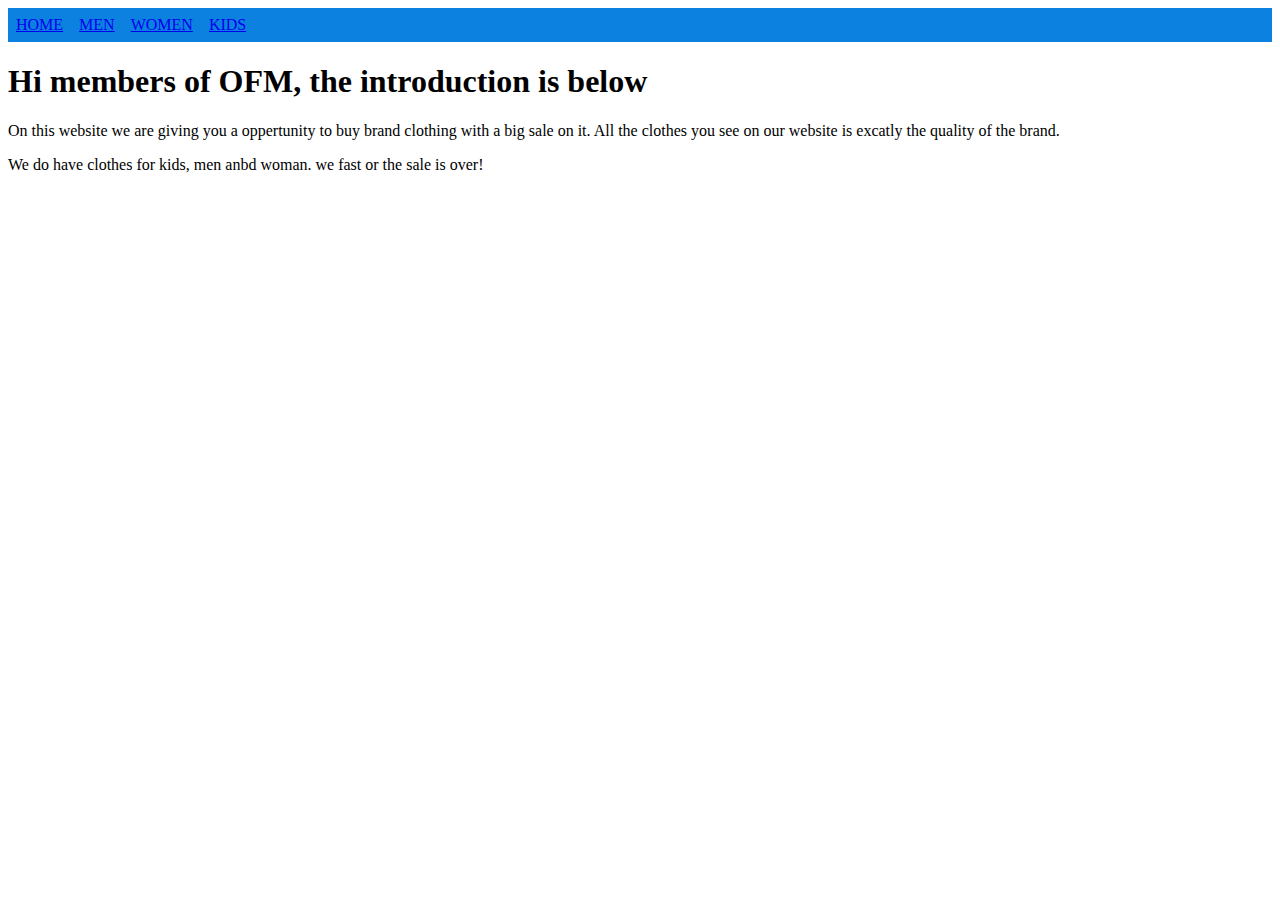
==== index.html @ 36b23e98 "links plus introductie" ====
<!DOCTYPE html>
<html>
    <head>
        <title>OFM</title>
    </head>
   
        <style>
            ul {
              list-style-type: none;
              margin: 0;
              padding: 0;
              overflow: hidden;
              background-color: #0c81e0;
            }
            
            li {
              float: left;
            }
            
            li a {
              display: block;
              padding: 8px;
            }
            </style>
            </head>
            <body>
            
            <ul>
              <li><a href="#HOME">HOME</a></li>
              <li><a href="#MEN">MEN</a></li>
              <li><a href="#WOMEN">WOMEN</a></li>
              <li><a href="#KIDS">KIDS</a></li>
            </ul>
            
            <body>
                <h1>Hi members of OFM, the introduction is below</h1>
                <p>On this website we are giving you a oppertunity to buy brand clothing with a big sale on it. All the clothes you see on our website is excatly the quality of the brand.</p>
                <p>We do have clothes for kids, men anbd woman. we fast or the sale is over!</p>
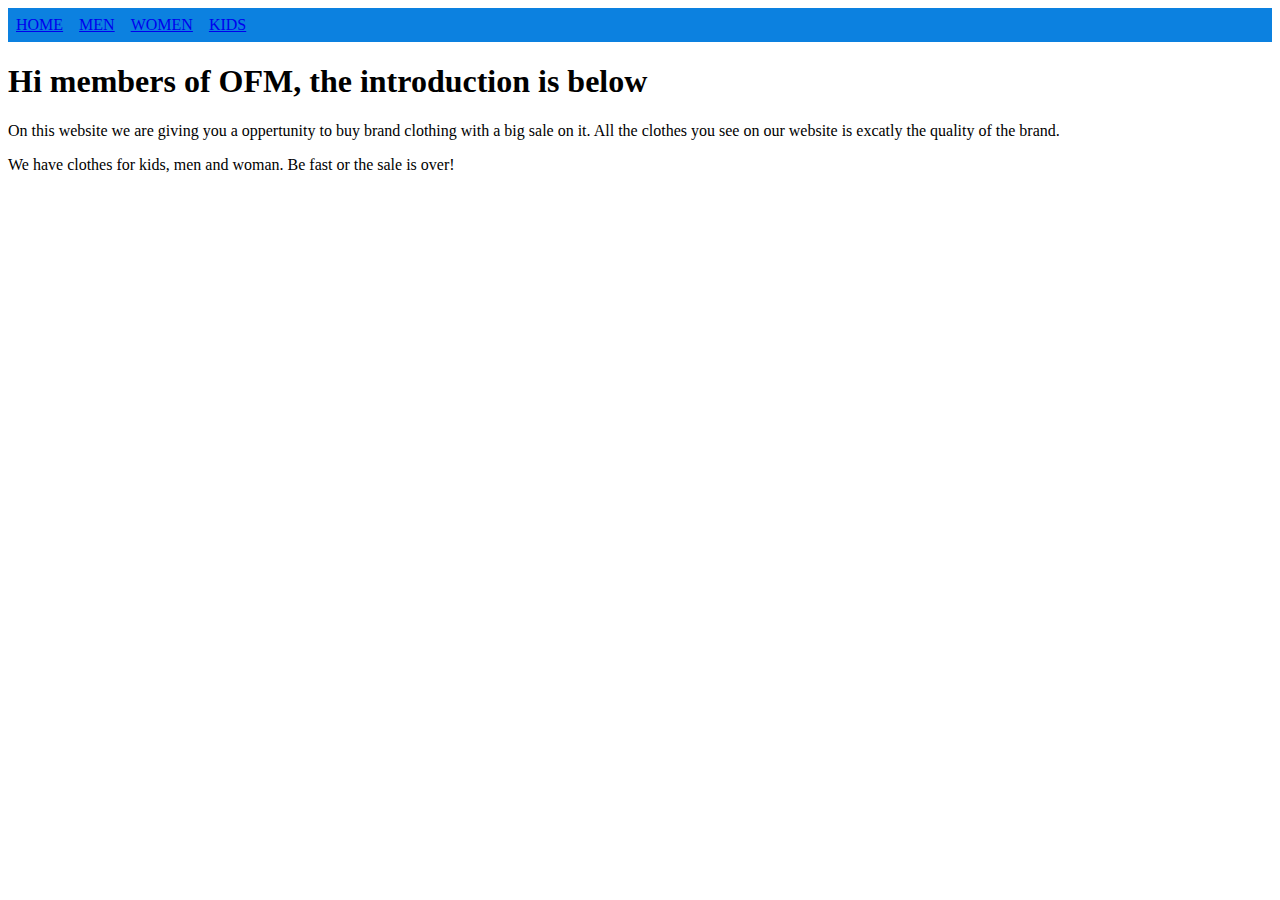
==== commit a08dddcb: "links plus foto" ====
--- a/index.html
+++ b/index.html
@@ -26,14 +26,14 @@
             <body>
             
             <ul>
-              <li><a href="#HOME">HOME</a></li>
-              <li><a href="#MEN">MEN</a></li>
-              <li><a href="#WOMEN">WOMEN</a></li>
-              <li><a href="#KIDS">KIDS</a></li>
+              <li><a href="index.html">HOME</a></li>
+              <li><a href="men.html">MEN</a></li>
+              <li><a href="women.html">WOMEN</a></li>
+              <li><a href="kids.html">KIDS</a></li>
             </ul>
             
             <body>
                 <h1>Hi members of OFM, the introduction is below</h1>
                 <p>On this website we are giving you a oppertunity to buy brand clothing with a big sale on it. All the clothes you see on our website is excatly the quality of the brand.</p>
-                <p>We do have clothes for kids, men anbd woman. we fast or the sale is over!</p>
-                +                <p>We have clothes for kids, men and woman. Be fast or the sale is over!</p>
+              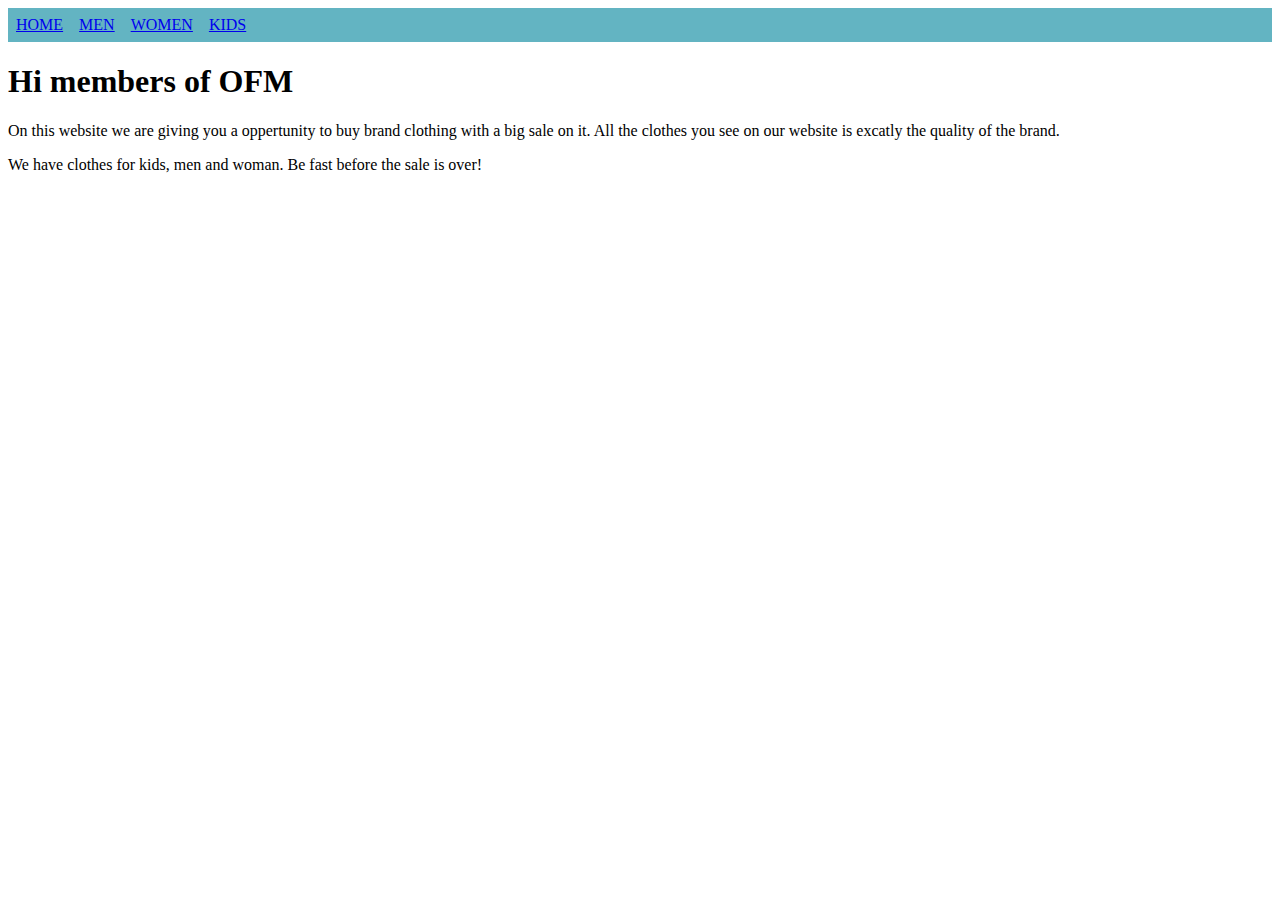
==== commit 76ea5547: "kids plus links plus foto" ====
--- a/index.html
+++ b/index.html
@@ -1,7 +1,10 @@
 <!DOCTYPE html>
 <html>
+  
     <head>
-        <title>OFM</title>
+
+        <title>OnlyForMembers.NL</title>
+
     </head>
    
         <style>
@@ -10,7 +13,7 @@
               margin: 0;
               padding: 0;
               overflow: hidden;
-              background-color: #0c81e0;
+              background-color: #63b4c2;
             }
             
             li {
@@ -33,7 +36,8 @@
             </ul>
             
             <body>
-                <h1>Hi members of OFM, the introduction is below</h1>
+                <h1>Hi members of OFM</h1>
                 <p>On this website we are giving you a oppertunity to buy brand clothing with a big sale on it. All the clothes you see on our website is excatly the quality of the brand.</p>
-                <p>We have clothes for kids, men and woman. Be fast or the sale is over!</p>
+                <p>We have clothes for kids, men and woman. Be fast before the sale is over!</p>
+
               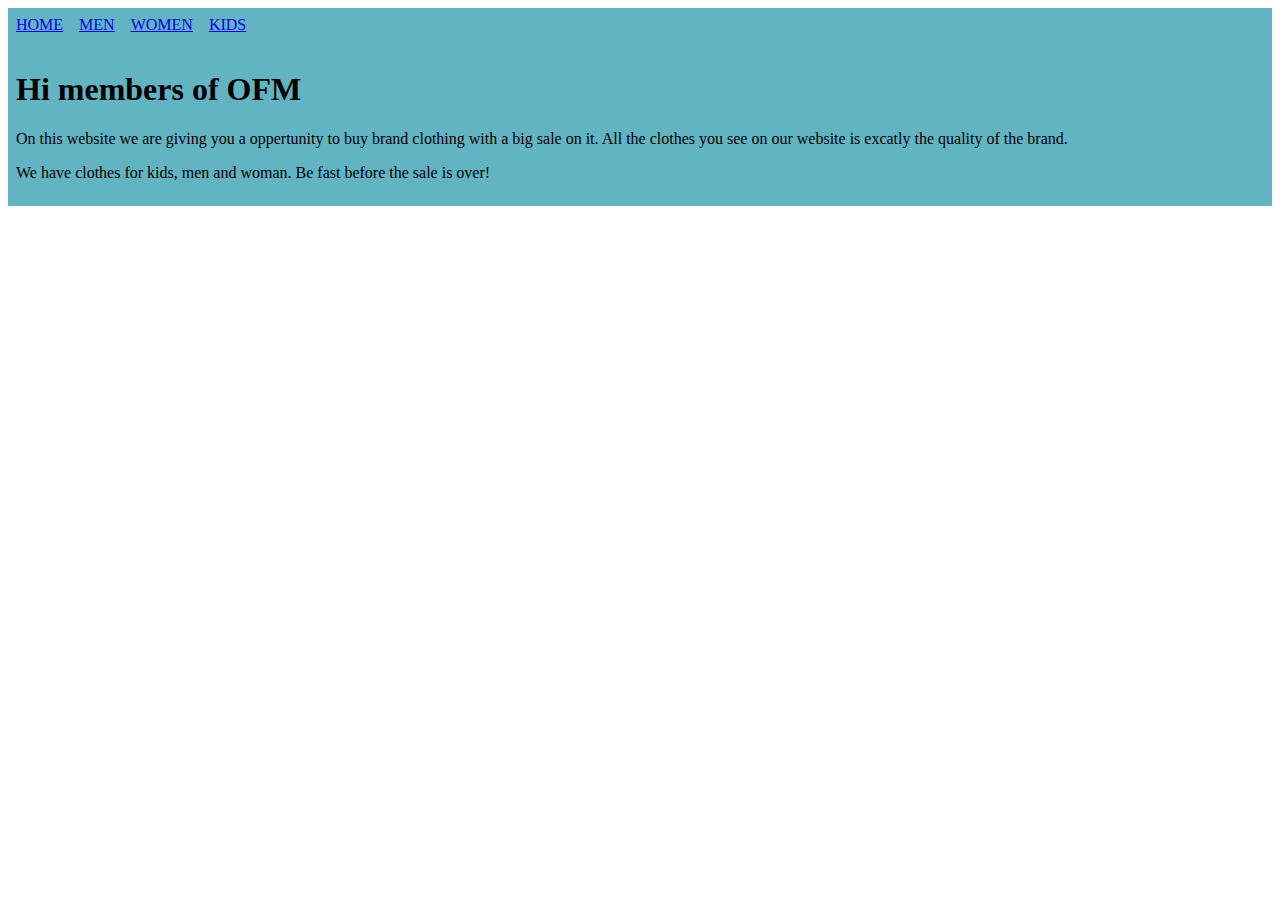
==== commit 7ba74722: "links plus foto" ====
--- a/index.html
+++ b/index.html
@@ -1,10 +1,29 @@
 <!DOCTYPE html>
 <html>
-  
+ 
     <head>
-
+     
+      <style>
+             .image-container {
+                 display: flex;
+                 flex-wrap: wrap;
+                 justify-content: center;
+                 align-items: center;
+                 border: 2px solid #ccc;
+                 padding: 20px;
+                 width: 80%;
+                 margin: 0 auto;
+                 box-shadow: 0 0 10px rgba(0, 0, 0, 0.1);
+             }
+             .image-container img {
+                 max-width: 22%;
+                 height: auto;
+                 margin: 10px;
+             }
+      </style>
+ 
         <title>OnlyForMembers.NL</title>
-
+ 
     </head>
    
         <style>
@@ -15,11 +34,11 @@
               overflow: hidden;
               background-color: #63b4c2;
             }
-            
+           
             li {
               float: left;
             }
-            
+           
             li a {
               display: block;
               padding: 8px;
@@ -27,17 +46,23 @@
             </style>
             </head>
             <body>
-            
+           
             <ul>
               <li><a href="index.html">HOME</a></li>
               <li><a href="men.html">MEN</a></li>
               <li><a href="women.html">WOMEN</a></li>
               <li><a href="kids.html">KIDS</a></li>
+              <li><a hrref
+             
+             
             </ul>
+           
+           
             
-            <body>
-                <h1>Hi members of OFM</h1>
+               
+              <h1>Hi members of OFM</h1>
                 <p>On this website we are giving you a oppertunity to buy brand clothing with a big sale on it. All the clothes you see on our website is excatly the quality of the brand.</p>
                 <p>We have clothes for kids, men and woman. Be fast before the sale is over!</p>
-
-              +            </body>
+</html>
+ 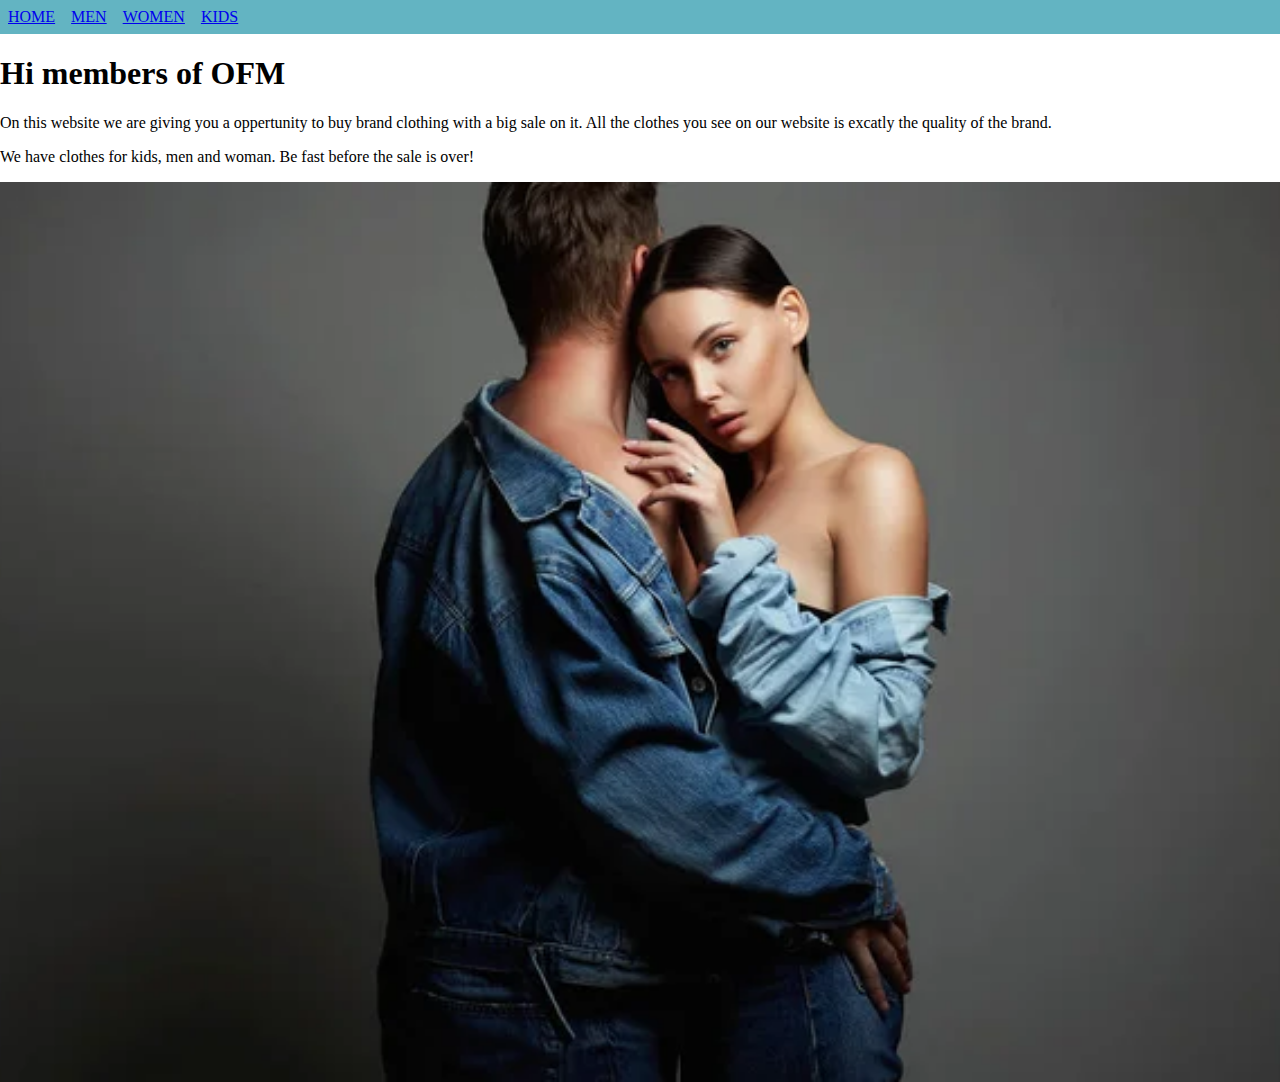
==== commit 4ef855ad: "site hopme men woman kids" ====
--- a/index.html
+++ b/index.html
@@ -1,8 +1,25 @@
 <!DOCTYPE html>
-<html>
- 
-    <head>
-     
+<html lang="en">
+      
+        <head>
+          <meta charset="UTF-8">
+          <meta name="viewport" content="width=device-width, initial-scale=1.0">
+        <style>
+               body, html {
+                   height: 100%;
+                   margin: 0;
+               }
+               .bg {
+                   /* plaatje als achtergrond */
+                   background-image: url('achtergrond foto home.jpg');
+                   /*hoogte */
+                   height: 100%;
+                   /* in het midden en op z */
+                   background-position: center;
+                   background-repeat: no-repeat;
+                   background-size: cover;
+               }
+        </style>
       <style>
              .image-container {
                  display: flex;
@@ -24,7 +41,15 @@
  
         <title>OnlyForMembers.NL</title>
  
-    </head>
+    
+           
+            <ul>
+              <li><a href="index.html">HOME</a></li>
+              <li><a href="men.html">MEN</a></li>
+              <li><a href="women.html">WOMEN</a></li>
+              <li><a href="kids.html">KIDS</a></li>
+            
+            </ul></head>
    
         <style>
             ul {
@@ -46,23 +71,10 @@
             </style>
             </head>
             <body>
-           
-            <ul>
-              <li><a href="index.html">HOME</a></li>
-              <li><a href="men.html">MEN</a></li>
-              <li><a href="women.html">WOMEN</a></li>
-              <li><a href="kids.html">KIDS</a></li>
-              <li><a hrref
-             
-             
-            </ul>
-           
-           
-            
-               
               <h1>Hi members of OFM</h1>
                 <p>On this website we are giving you a oppertunity to buy brand clothing with a big sale on it. All the clothes you see on our website is excatly the quality of the brand.</p>
                 <p>We have clothes for kids, men and woman. Be fast before the sale is over!</p>
+              <div class="bg"></div>
             </body>
 </html>
  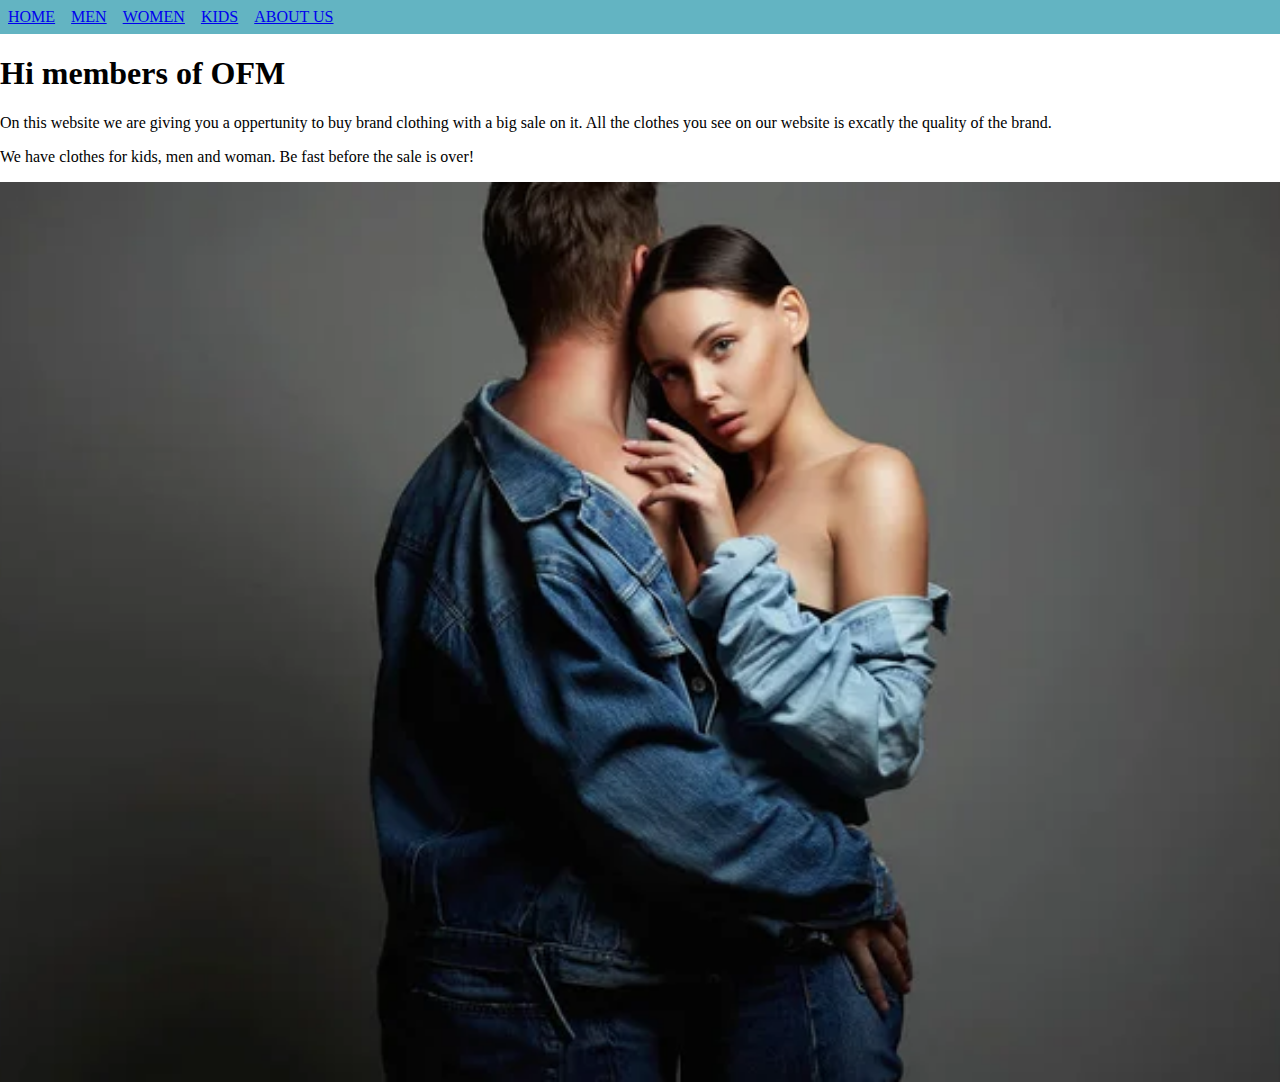
==== commit b4680de6: "women, men , kids. plus navbar" ====
--- a/index.html
+++ b/index.html
@@ -48,6 +48,7 @@
               <li><a href="men.html">MEN</a></li>
               <li><a href="women.html">WOMEN</a></li>
               <li><a href="kids.html">KIDS</a></li>
+              <li><a href="aboutus.html">ABOUT US</a></li>
             
             </ul></head>
    
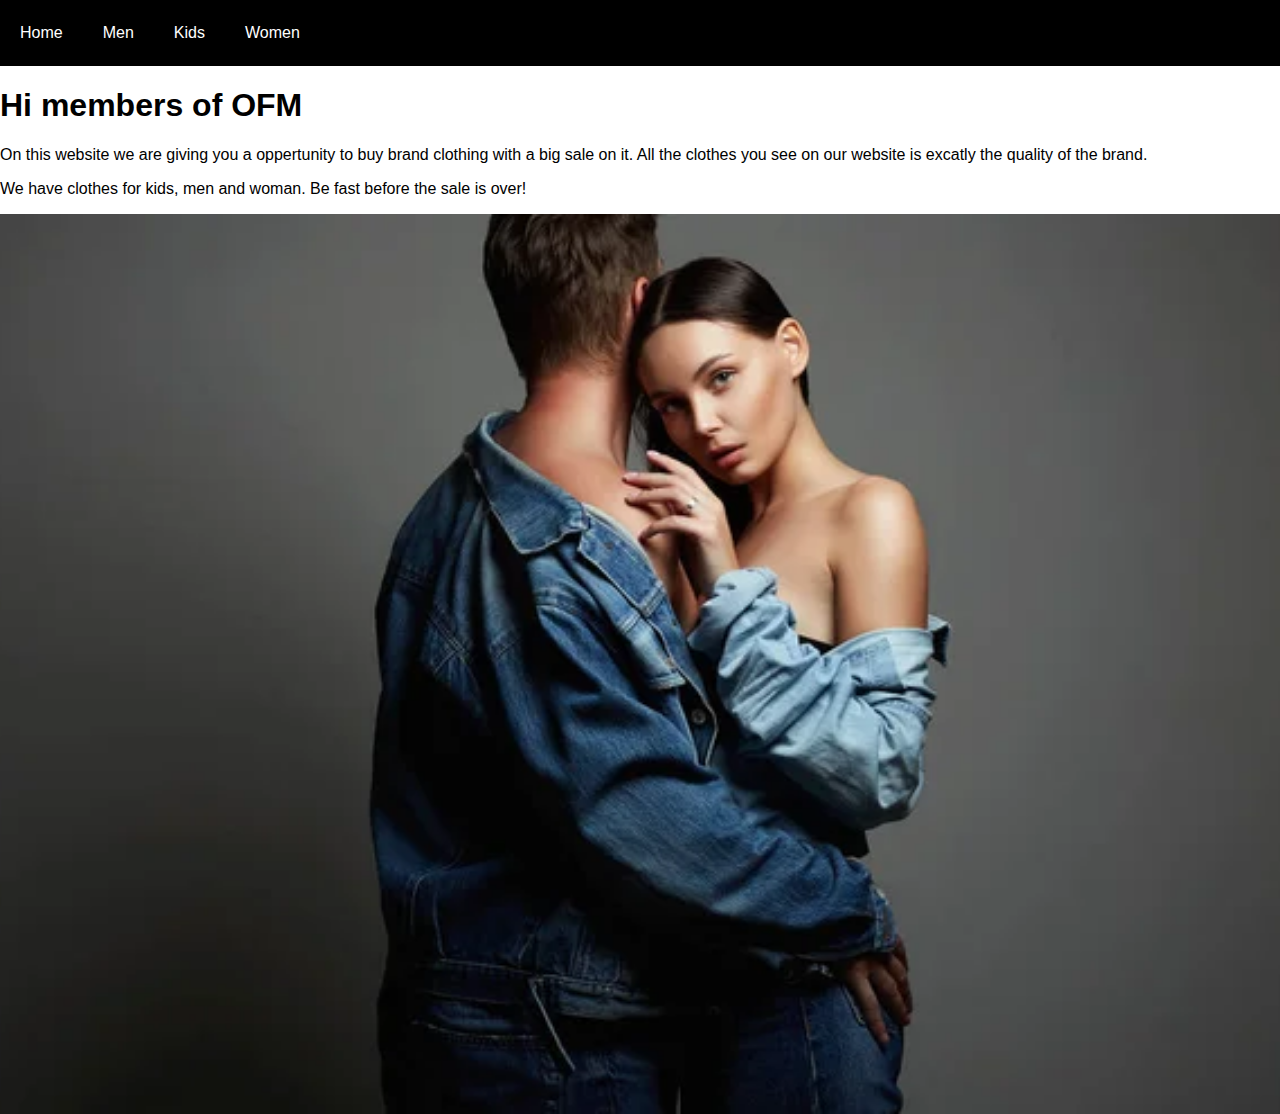
==== commit cb1647f0: "bijna hele werbsite klaar." ====
--- a/index.html
+++ b/index.html
@@ -1,9 +1,9 @@
 <!DOCTYPE html>
 <html lang="en">
-      
         <head>
           <meta charset="UTF-8">
-          <meta name="viewport" content="width=device-width, initial-scale=1.0">
+  <meta name="viewport" content="width=device-width, initial-scale=1.0">
+  <title>OFM</title>
         <style>
                body, html {
                    height: 100%;
@@ -38,40 +38,45 @@
                  margin: 10px;
              }
       </style>
- 
+ <!--hier staat de code voor een zwarte navbar-->
         <title>OnlyForMembers.NL</title>
- 
-    
-           
-            <ul>
-              <li><a href="index.html">HOME</a></li>
-              <li><a href="men.html">MEN</a></li>
-              <li><a href="women.html">WOMEN</a></li>
-              <li><a href="kids.html">KIDS</a></li>
-              <li><a href="aboutus.html">ABOUT US</a></li>
-            
-            </ul></head>
-   
         <style>
-            ul {
-              list-style-type: none;
-              margin: 0;
-              padding: 0;
-              overflow: hidden;
-              background-color: #63b4c2;
-            }
-           
-            li {
-              float: left;
-            }
-           
-            li a {
-              display: block;
-              padding: 8px;
-            }
+               body {
+                   margin: 0;
+                   font-family: Arial, sans-serif;
+               }
+               .navbar {
+                   background-color: #000;
+                   overflow: hidden;
+                   padding: 10px 0;
+               }
+               .navbar a {
+                   float: left;
+                   display: block;
+                   color: white;
+                   text-align: center;
+                   padding: 14px 20px;
+                   text-decoration: none;
+               }
+               .navbar a:hover {
+                   background-color: #ddd;
+                   color: black;
+               }
+        </style>
+        </head>
+        <body>
+          <!--hier zie je de namen van de dingen die in de navbar staan-->
+        <div class="navbar">
+        <a href="index.html">Home</a>
+        <a href="men.html">Men</a>
+        <a href="kids.html">Kids</a>
+        <a href="women.html">Women</a>
+        </div>
+        </body>
             </style>
             </head>
             <body>
+              <!--dit is de introductie van onze website-->
               <h1>Hi members of OFM</h1>
                 <p>On this website we are giving you a oppertunity to buy brand clothing with a big sale on it. All the clothes you see on our website is excatly the quality of the brand.</p>
                 <p>We have clothes for kids, men and woman. Be fast before the sale is over!</p>
